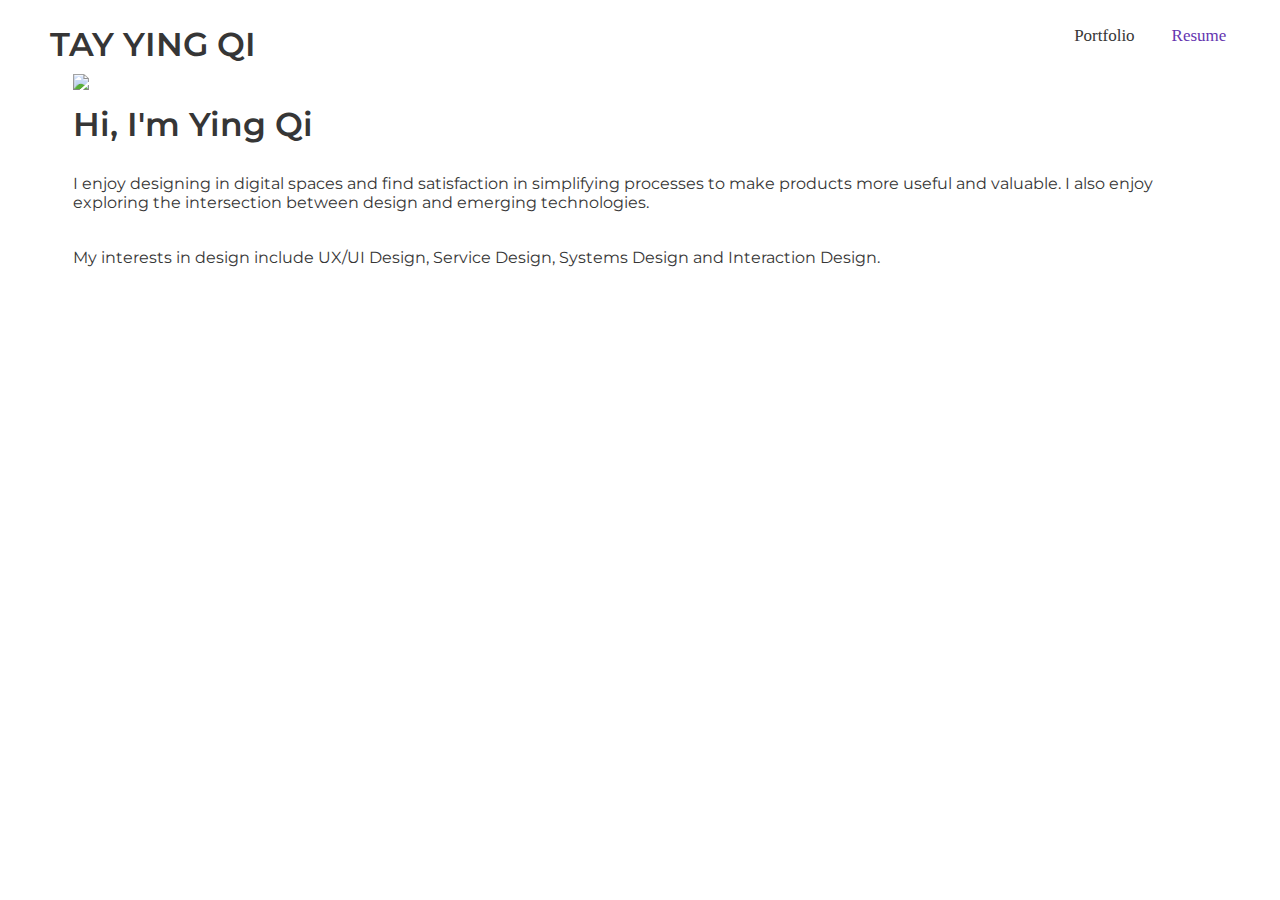
==== resume.html @ 2c92a529 "remove bootstrap" ====
<!DOCTYPE html>
<html>
    <head>
        <meta name="viewport" content="width=device-width, initial-scale=1.0">
        <title>Tay Ying Qi | Portfolio</title>
        <link rel="stylesheet" href="css/home.css">
        <link rel="stylesheet" href="css/project.css">
        
        <!-- GoogleFont -->
        <link rel="preconnect" href="https://fonts.googleapis.com">
        <link rel="preconnect" href="https://fonts.gstatic.com" crossorigin>
        <link href="https://fonts.googleapis.com/css2?family=Montserrat:ital,wght@0,100;0,200;0,300;0,400;0,500;0,600;0,700;0,800;0,900;1,100;1,200;1,300;1,400;1,500;1,600;1,700;1,800;1,900&display=swap" rel="stylesheet">

        <link rel="stylesheet" href="https://cdnjs.cloudflare.com/ajax/libs/font-awesome/4.7.0/css/font-awesome.min.css">
    </head>

    <body>
        <script src="script/script.js"></script>

        <!-- NavBar -->
        <div class="topnav" id="myTopnav">
            <h1 id="name">TAY YING QI</h1>
            <a class="active">Resume</a>
            <a href="index.html">Portfolio</a>
            <a href="javascript:void(0);" class="icon" onclick="myFunction()">
                <i class="fa fa-bars"></i>
            </a>
        </div>       

        <main>

            <section id="about" class="container">
                <div class="profile">
                    <img width="300px" class="imageAbout" src="images/portrait.jpg">
                </div>
                <div class="about">
                    <h1>Hi, I'm Ying Qi</h1>

                    <p> I enjoy designing in digital spaces and find satisfaction in simplifying processes to make products more useful and valuable.
                        I also enjoy exploring the intersection between design and emerging technologies.
                    </p>
                    <br><br>
                    <p>My interests in design include UX/UI Design, Service Design, Systems Design and Interaction Design.
                    </p>
                </div>
            </section>

    
        </main>
        

    </body>
</html>
---- css/project.css ----
:root{
    --main-col1: #363636;
    --main-col2: #797979;
    --hl-col1:#6435af;
}

*{
    margin: 0;
    padding-left: 1%;
    padding-right: 1%;
    box-sizing: border-box;
    list-style: none;
}

html { 
    scroll-behavior: smooth; 
} 

h1{
    font-family: 'Montserrat', sans-serif;
	color: var(--main-col1);
    font-weight: 600;
    font-size: 25pt;
    padding-top: 10px;
    padding-bottom: 10px;
    margin-bottom: 20px;
}

h2{
    font-family: 'Montserrat', sans-serif;
	color: var(--main-col1);
    font-weight: 500;
    padding: 10px;
}

h3{
    font-family: 'Montserrat', sans-serif;
	color: var(--main-col1);
    font-weight: 400;
    padding: 5px;
}

p{
    font-family: 'Montserrat', sans-serif;
	color: var(--main-col1);
    font-weight: 400;
}


#name {
    float: left;
    /* padding-left: 5%; */
    padding-top: 1%;
    font-family: 'Montserrat', sans-serif;
    color: var(--main-col1);
    margin: 0;
    cursor: pointer;
}

/* TOPNAV */

/* Add a black background color to the top navigation */
.topnav {
    /* background-color: #333; */
    overflow: hidden;
    padding-top: 1%;
  }
  
  /* Style the links inside the navigation bar */
  .topnav a {
    float: right;
    display: block;
    color: var(--main-col1);
    text-align: center;
    margin-left: 5px;
    padding: 14px 16px;
    text-decoration: none;
    font-size: 17px;
  }
  
  /* Change the color of links on hover */
  .topnav a:hover {
    transition-duration: 0.3s;
	transition-timing-function: ease-in-out;
	border-bottom: 1px solid var(--main-col1);
  }
  
  /* Add an active class to highlight the current page */
  .topnav a.active {
    color: var(--hl-col1);

  }
  
  /* Hide the link that should open and close the topnav on small screens */
  .topnav .icon {
    display: none;
  }

/* When the screen is less than 600 pixels wide, hide all links, except for the first one ("Home"). Show the link that contains should open and close the topnav (.icon) */
@media screen and (max-width: 600px) {
    .topnav a:not(:first-child) {display: none;}
    .topnav a.icon {
      float: right;
      display: block;
    }
  }
  
  /* The "responsive" class is added to the topnav with JavaScript when the user clicks on the icon. This class makes the topnav look good on small screens (display the links vertically instead of horizontally) */
  @media screen and (max-width: 600px) {
    .topnav.responsive {position: relative;}
    .topnav.responsive a.icon {
      position: absolute;
      right: 0;
      top: 0;
    }
    .topnav.responsive a {
      float: none;
      display: block;
      text-align: right;
    }
  }

  .main{
      width: 95%;
      height: 100vh;
      margin-left: 5%;
      margin-top: 10px;
      text-align: left;
  }
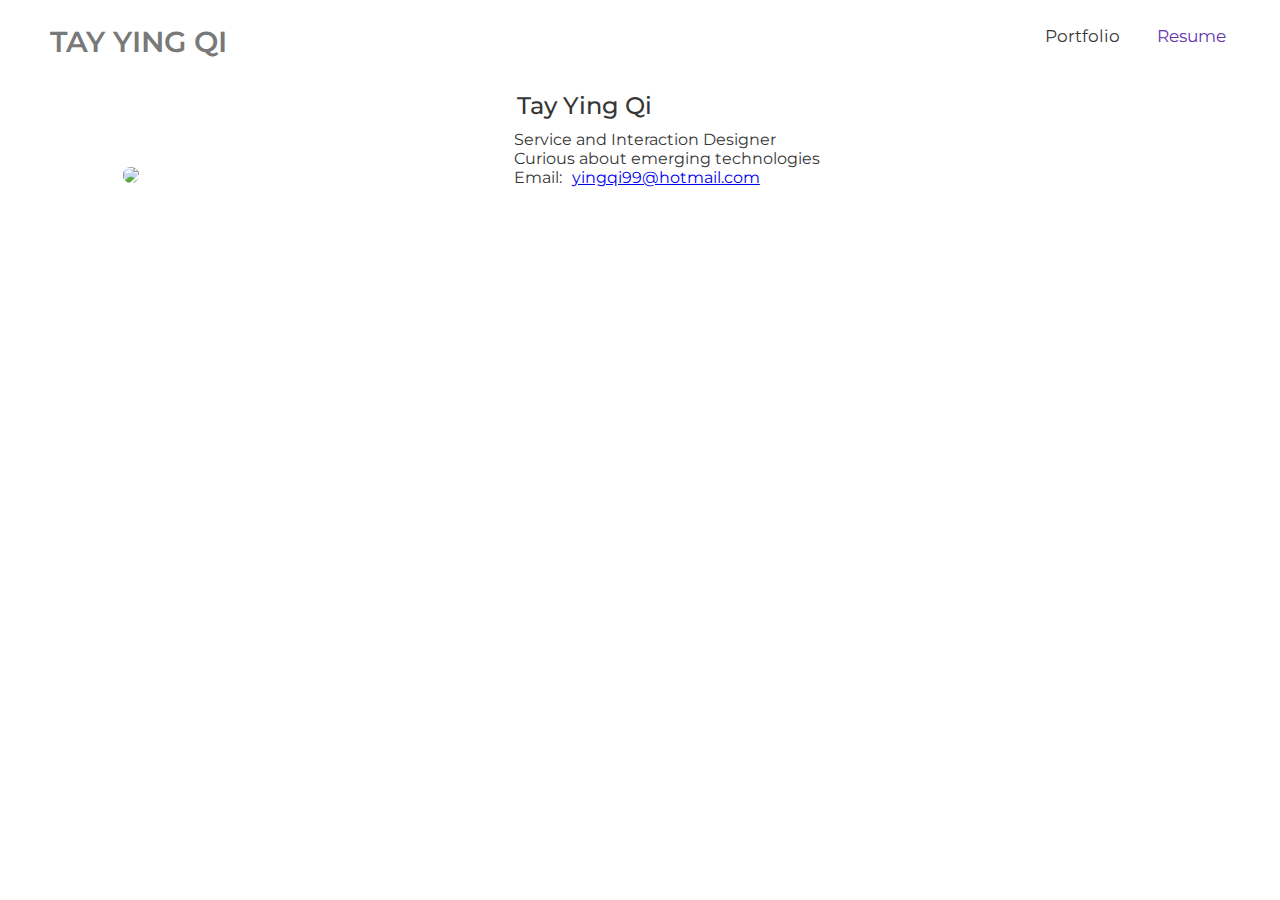
==== commit 34dcc334: "remove stb work" ====
--- a/resume.html
+++ b/resume.html
@@ -2,7 +2,7 @@
 <html>
     <head>
         <meta name="viewport" content="width=device-width, initial-scale=1.0">
-        <title>Tay Ying Qi | Portfolio</title>
+        <title>Tay Ying Qi | Resume</title>
         <link rel="stylesheet" href="css/home.css">
         <link rel="stylesheet" href="css/project.css">
         
@@ -31,17 +31,15 @@
 
             <section id="about" class="container">
                 <div class="profile">
-                    <img width="300px" class="imageAbout" src="images/portrait.jpg">
+                    <img width="250px" class="imageAbout" src="images/portrait.jpg">
                 </div>
                 <div class="about">
-                    <h1>Hi, I'm Ying Qi</h1>
-
-                    <p> I enjoy designing in digital spaces and find satisfaction in simplifying processes to make products more useful and valuable.
-                        I also enjoy exploring the intersection between design and emerging technologies.
+                    <h2>Tay Ying Qi</h1>
+                    <p> Service and Interaction Designer
                     </p>
-                    <br><br>
-                    <p>My interests in design include UX/UI Design, Service Design, Systems Design and Interaction Design.
+                    <p>Curious about emerging technologies
                     </p>
+                    <p>Email: <a href="mailto:yingqi99@hotmail.com">yingqi99@hotmail.com</a></p>
                 </div>
             </section>
 
--- a/css/home.css
+++ b/css/home.css
@@ -0,0 +1,107 @@
+
+body{
+    font-family: 'Montserrat', sans-serif;
+}
+
+
+.imageAbout {
+    object-fit: cover;
+    object-position: 50% 15%;
+    border-radius: 50%;
+}
+.container {
+    align-items: baseline;
+}
+
+.profile {
+    display: inline-block;
+    width: min(80%, 300px);
+    margin: 2% 5%;
+    animation-name: fadeIn;
+	animation-duration: 1.5s;
+	animation-timing-function: ease;
+}
+
+.about, .about h1, .about p{
+    width: min(90%, 700px);
+    font-family: 'Montserrat', sans-serif;
+    color: #363636;
+    display: inline-block;
+}
+
+.about{
+    margin-left: 2%;
+    margin-top: 1%;
+    margin-bottom: 1%;
+}
+
+.portfolio {
+    width: 100%;
+    margin: 0.5%;
+    margin-left: 2%;
+    margin-right: 2%;
+    padding: 1%;
+}
+
+.project-gallery {
+    width: 100%;
+    margin-top: 2%;
+    padding-left: 2%;
+    animation-name: fadeIn;
+	animation-duration: 1.5s;
+	animation-timing-function: ease;
+    align-self: center;
+}
+
+.card {
+    width: min(90%, 430px);
+    height: 300px;
+    display:inline-block;
+    margin: 10px;
+    position: relative;
+    cursor: pointer;
+}
+.card h1 {
+    margin: 0 0 5px 0;
+    color: white;
+    font-size: 1.5rem;
+}
+
+.proj-type {
+    color: white;
+    opacity: 0.6;
+}
+
+.card p {
+    margin: 0;
+    font-size: 14px;
+    color: white;
+}
+
+.card-overlay {
+    align-items: flex-end;
+    position: absolute;
+    bottom: 0;
+    padding: 10% 6% 6% 6%;
+    opacity: 0;
+    width: 100%;
+    height: 100%;
+    transition: .5s ease;
+    border-radius: 10px;
+    color: white;
+    background: rgba(34, 34, 34, 0.7);
+}
+
+.card-overlay:hover {
+    opacity: 1;
+}
+
+.card-img {
+    position: absolute;
+    width: 100%;
+    height: 300px;
+    border-radius: 10px;
+    background-position: center;
+    background-repeat: no-repeat;
+    background-size: cover;
+}--- a/css/project.css
+++ b/css/project.css
@@ -52,7 +52,8 @@
     /* padding-left: 5%; */
     padding-top: 1%;
     font-family: 'Montserrat', sans-serif;
-    color: var(--main-col1);
+    font-size: 22pt;
+    color: var(--main-col2);
     margin: 0;
     cursor: pointer;
 }
